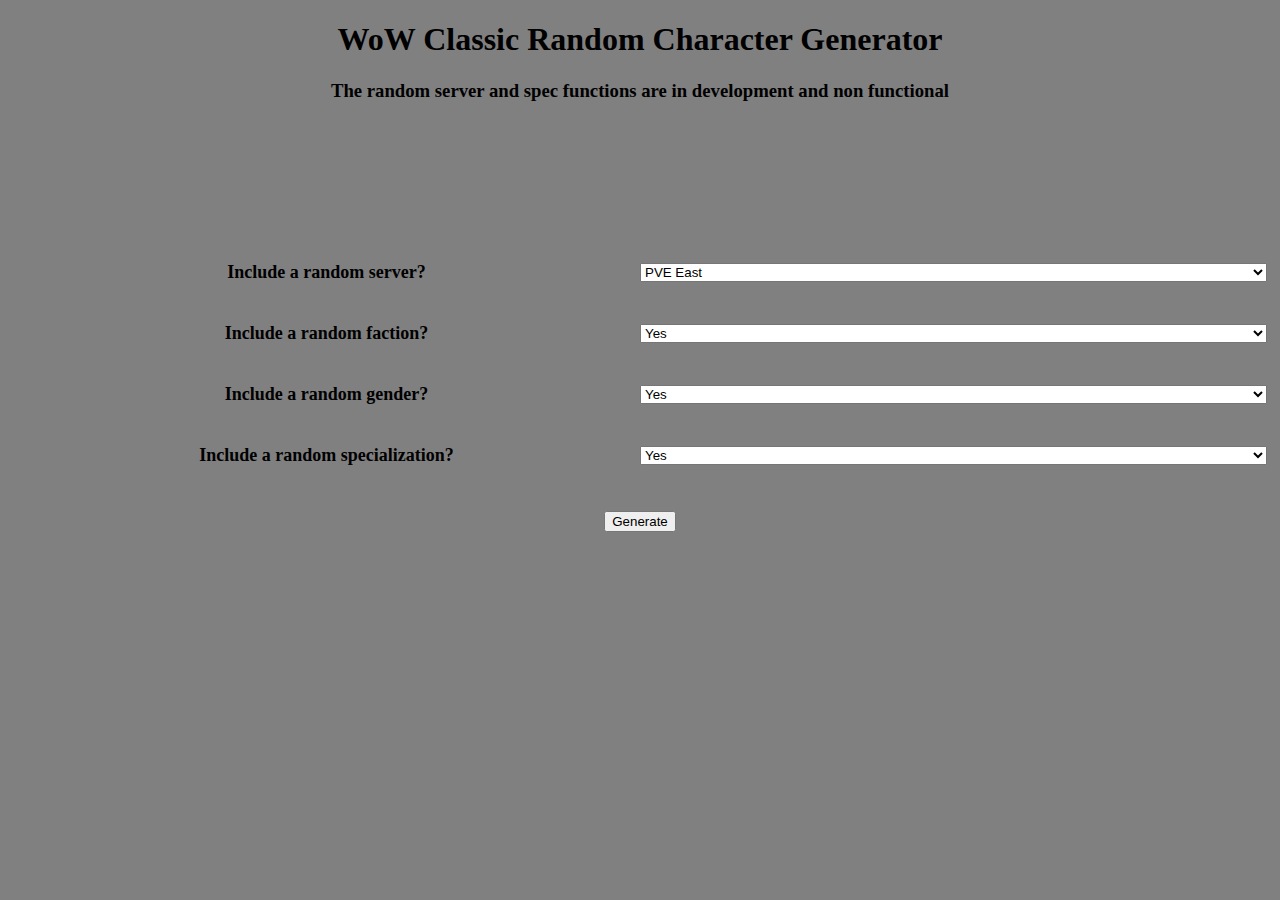
==== src/index.html @ 28345f56 "Created src and api folders" ====
<!DOCTYPE html>
<html lang="en">
  <head>
    <meta charset="UTF-8" />
    <meta name="viewport content=width=device-width, initial-scale=1.0" />
    <meta http-equiv="X-UA-Compatible" content="ie=edge" />
    <link rel="stylesheet" href="style.css" />
    <title>Document</title>
  </head>
  <body>
    <h1>WoW Classic Random Character Generator</h1>
    <h3>The random server and spec functions are in development and non functional</h3>
    <div id="form-container">
      <form action="">
        <label for="server">Include a random server?</label>
        <select name="server" id="server">
          <option value="pve-east">PVE East</option>
          <option value="pvp-east">PVP East</option>
          <option value="rp-east">RP East</option>
          <option value="rppvp-east">RPPVP East</option>
          <option value="pve-west">PVE West</option>
          <option value="pvp-west">PVP West</option>
          <option value="rppvp-west">RPPVP West</option>
          <option value="none">None</option>

        </select>
        <label for="faction">Include a random faction?</label>
        <select name="faction" id="faction">
          <option value="yes">Yes</option>
          <option value="alliance">No, I play Alliance</option>
          <option value="horde">No, I play Horde</option>
        </select>
        <label for="gender">Include a random gender?</label>
        <select name="gender" id="gender">
          <option value="yes">Yes</option>
          <option value="no">No</option>
        </select>
        <label for="spec">Include a random specialization?</label>
        <select name="spec" id="spec">
          <option value="yes">Yes</option>
          <option value="no">No</option>
        </select>
      </form>
      <button id="random-btn">Generate</button>
    </div>
    <div id="output-container"></div>
    <script src="script.js"></script>
  </body>
</html>
---- src/style.css ----
body{
    background-color: gray;
    text-align: center;
}

form{
    margin-top: 15vh;
    font-size: 18px;
    font-weight: bolder;
    display: grid;
    grid-template-rows: 1fr 1fr 1fr 1fr;
    grid-template-columns: 1fr 1fr;
    /* border: 1px solid red; */
    justify-content: center;
    align-items: center;
    padding: 5px;
}
input{
    padding: 20px;
    /* margin-bottom: 50px; */
}
label{
    padding: 20px;
}
button{
    margin-top: 20px;
}
#output-container{
    font-size: 20px;
    font-weight:  bolder;
}
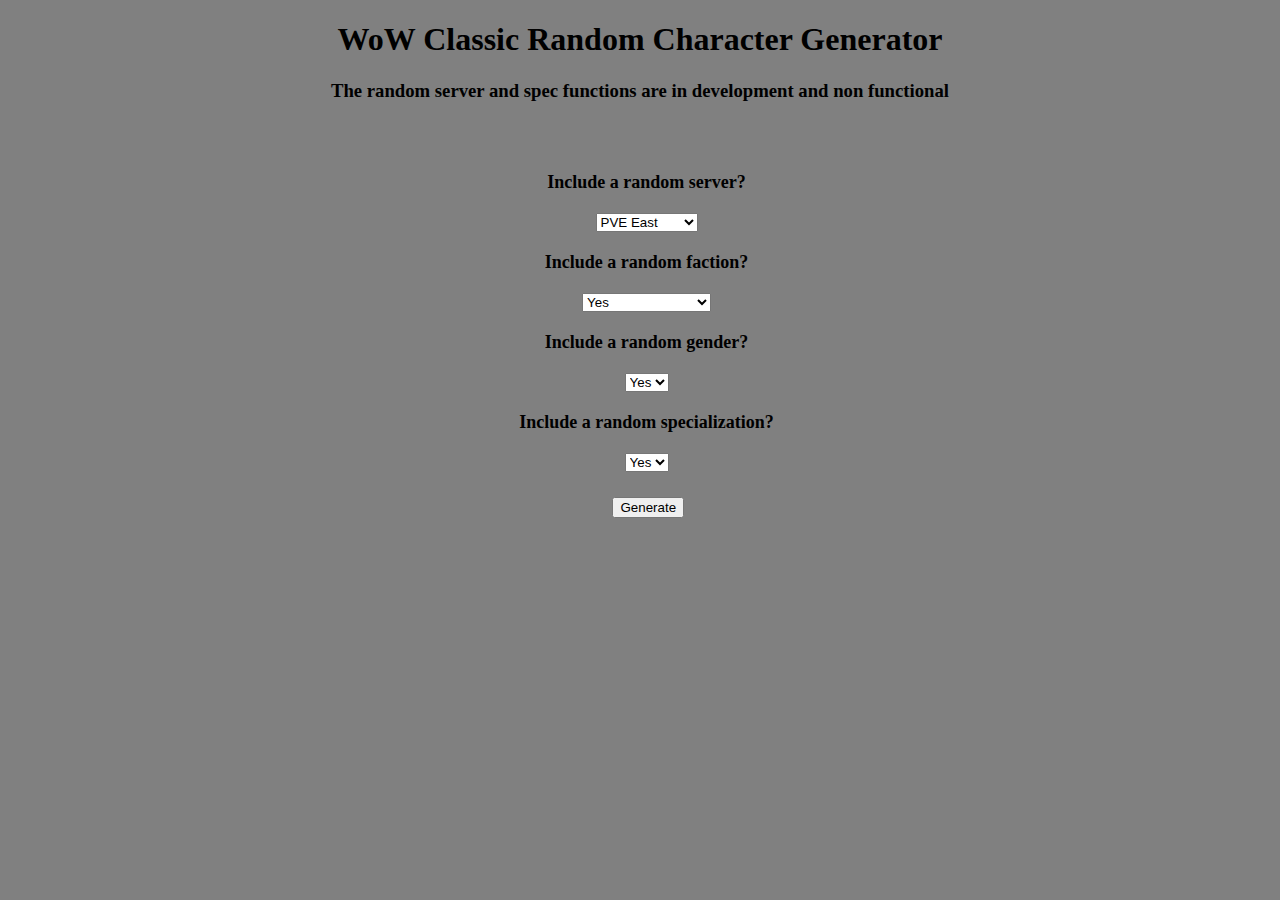
==== commit 5cd069eb: "Created script folder, aligned items center in CSS and set VW. Also updated script link in HTML" ====
--- a/src/index.html
+++ b/src/index.html
@@ -41,9 +41,11 @@
           <option value="no">No</option>
         </select>
       </form>
+      <div id="btn-container">
       <button id="random-btn">Generate</button>
+      </div>
     </div>
     <div id="output-container"></div>
-    <script src="script.js"></script>
+    <script src="./scripts/script.js"></script>
   </body>
 </html>
--- a/src/style.css
+++ b/src/style.css
@@ -4,28 +4,44 @@
 }
 
 form{
-    margin-top: 15vh;
+    margin-top: 5vh;
     font-size: 18px;
     font-weight: bolder;
-    display: grid;
-    grid-template-rows: 1fr 1fr 1fr 1fr;
-    grid-template-columns: 1fr 1fr;
-    /* border: 1px solid red; */
-    justify-content: center;
+    display: flex;
+    flex-direction: column;
     align-items: center;
     padding: 5px;
+    width: 99vw;
 }
 input{
     padding: 20px;
+    align-items: center;
+    justify-content: center;
     /* margin-bottom: 50px; */
 }
 label{
     padding: 20px;
 }
+#btn-container{
+    justify-content: center;
+    align-items: center;
+}
 button{
     margin-top: 20px;
+    justify-self: center;
+    align-self: center;
+    margin-left: 1em;
 }
 #output-container{
     font-size: 20px;
     font-weight:  bolder;
+    justify-content: center;
+    align-items: center;
+    width: 99vw;
+    margin-top: 2em;
+}
+#form-container{
+    justify-content: center;
+    align-items: center;
+    width: 99vw;
 }